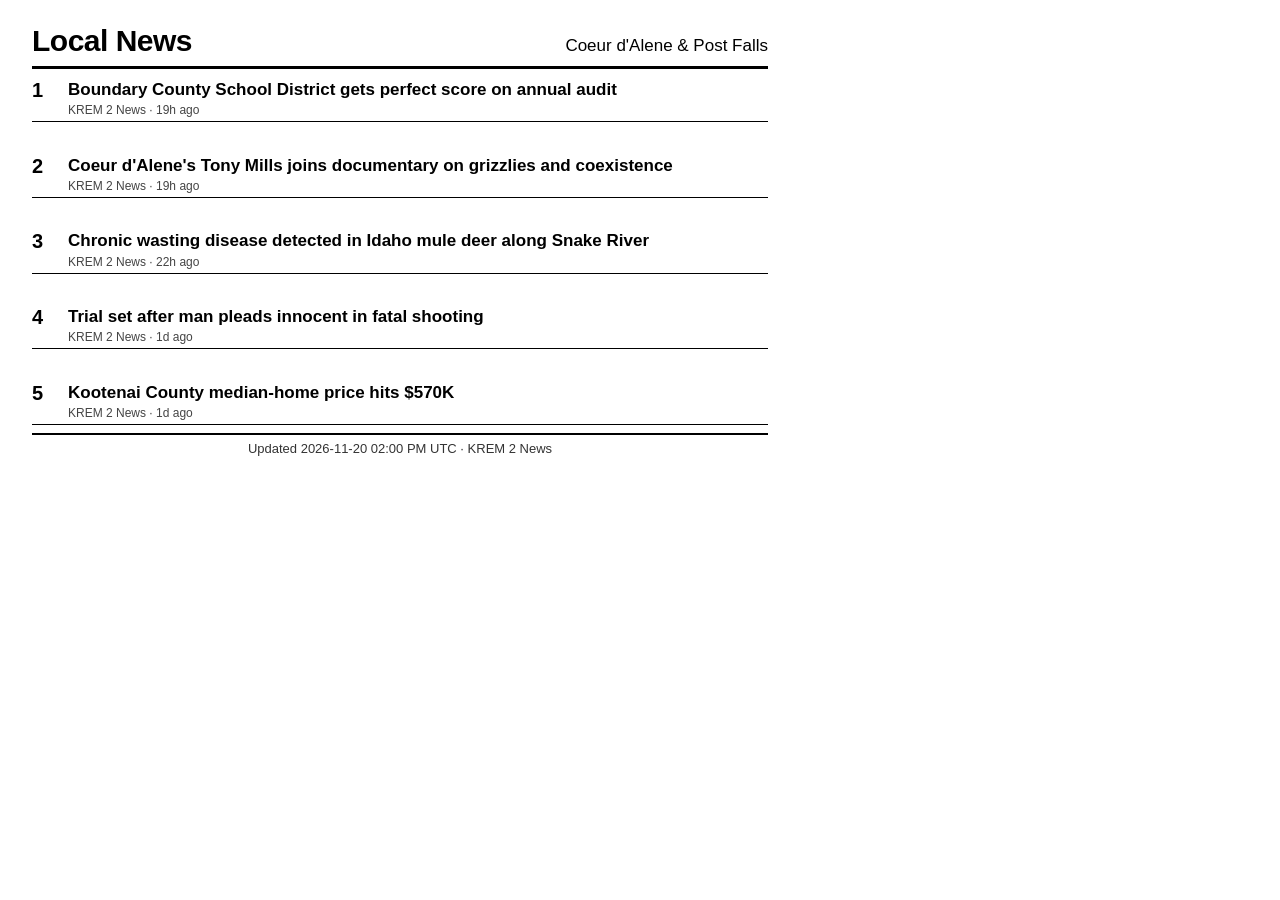
==== news.html @ 1db6825b "chore: update gas prices + local news + trends [skip ci]" ====
<!doctype html>
<html lang="en">
<head>
<meta charset="utf-8">
<title>Local News — Coeur d'Alene &amp; Post Falls</title>
<meta name="viewport" content="width=800, initial-scale=1">
<link rel="stylesheet" href="css/styles.css">
</head>
<body>
  <div class="screen">
    <header>
      <h1>Local News</h1>
      <span class="location">Coeur d'Alene &amp; Post Falls</span>
    </header>
    <ol class="rows news-rows">
    <li class="row">
      <span class="rank">1</span>
      <span class="details">
        <span class="headline">Boundary County School District gets perfect score on annual audit</span>
        <span class="meta">KREM 2 News · 19h ago</span>
      </span>
    </li>
    <li class="row">
      <span class="rank">2</span>
      <span class="details">
        <span class="headline">Coeur d&#x27;Alene&#x27;s Tony Mills joins documentary on grizzlies and coexistence</span>
        <span class="meta">KREM 2 News · 19h ago</span>
      </span>
    </li>
    <li class="row">
      <span class="rank">3</span>
      <span class="details">
        <span class="headline">Chronic wasting disease detected in Idaho mule deer along Snake River</span>
        <span class="meta">KREM 2 News · 22h ago</span>
      </span>
    </li>
    <li class="row">
      <span class="rank">4</span>
      <span class="details">
        <span class="headline">Trial set after man pleads innocent in fatal shooting</span>
        <span class="meta">KREM 2 News · 1d ago</span>
      </span>
    </li>
    <li class="row">
      <span class="rank">5</span>
      <span class="details">
        <span class="headline">Kootenai County median-home price hits $570K</span>
        <span class="meta">KREM 2 News · 1d ago</span>
      </span>
    </li>
    </ol>
    <footer>Updated 2026-11-20 02:00 PM UTC · KREM 2 News</footer>
  </div>
</body>
</html>
---- css/styles.css ----
/* Fixed 800x480 canvas for the reTerminal E1001 (7.5" monochrome e-paper).
   Screenshot-only: no color, no animation, no shadows/gradients — flat
   black-on-white only, since e-ink has no meaningful hover/transition. */

* {
  margin: 0;
  padding: 0;
  box-sizing: border-box;
}

html, body {
  width: 800px;
  height: 480px;
  background: #fff;
  color: #000;
  font-family: "Helvetica Neue", Arial, sans-serif;
  overflow: hidden;
}

.screen {
  width: 800px;
  height: 480px;
  padding: 24px 32px;
  display: flex;
  flex-direction: column;
}

header {
  display: flex;
  align-items: baseline;
  justify-content: space-between;
  border-bottom: 3px solid #000;
  padding-bottom: 8px;
  margin-bottom: 10px;
}

h1 {
  font-size: 30px;
  font-weight: 700;
  letter-spacing: -0.5px;
}

.location {
  font-size: 17px;
  font-weight: 500;
}

.rows {
  list-style: none;
  flex: 1;
  display: flex;
  flex-direction: column;
  gap: 4px;
  min-height: 0;
}

.row {
  display: flex;
  align-items: center;
  border-bottom: 1px solid #000;
  padding-bottom: 4px;
}

.row:last-child {
  border-bottom: none;
}

.rank {
  font-size: 22px;
  font-weight: 700;
  width: 38px;
  flex-shrink: 0;
}

.details {
  flex: 1;
  display: flex;
  flex-direction: column;
  min-width: 0;
}

.name {
  font-size: 19px;
  font-weight: 700;
  white-space: nowrap;
  overflow: hidden;
  text-overflow: ellipsis;
}

.address {
  font-size: 13px;
  font-weight: 400;
  color: #444;
  white-space: nowrap;
  overflow: hidden;
  text-overflow: ellipsis;
}

.price {
  font-size: 28px;
  font-weight: 700;
  flex-shrink: 0;
  margin-left: 12px;
}

footer {
  margin-top: 8px;
  padding-top: 6px;
  border-top: 2px solid #000;
  font-size: 13px;
  text-align: center;
  color: #333;
}

/* News page: fewer, taller rows than the gas page's .rows. Headlines wrap
   to 2 lines (unlike the single-line ellipsis station names/addresses)
   since the headline itself is the point, not just a label. */

.news-rows {
  justify-content: space-between;
  gap: 6px;
}

.news-rows .row {
  border-bottom: 1px solid #000;
  padding-bottom: 4px;
  align-items: flex-start;
}

.news-rows .rank {
  font-size: 20px;
  width: 36px;
}

.headline {
  font-size: 17px;
  font-weight: 700;
  line-height: 1.25;
  display: -webkit-box;
  -webkit-line-clamp: 2;
  -webkit-box-orient: vertical;
  overflow: hidden;
}

.meta {
  font-size: 12px;
  font-weight: 400;
  color: #444;
  margin-top: 3px;
}

/* Trends page: a current-price banner above the .rows list, then one row
   per comparison window (week/month/year). Monochrome like the rest of the
   e-ink canvas, so direction is conveyed with arrow glyphs, not color. */

.current-price {
  display: flex;
  align-items: baseline;
  justify-content: space-between;
  padding: 10px 4px;
  margin-bottom: 6px;
  border-bottom: 1px solid #000;
}

.current-label {
  font-size: 17px;
  font-weight: 500;
}

.current-value {
  font-size: 34px;
  font-weight: 700;
}

.trend-rows {
  justify-content: space-between;
}

.trend-rows .row {
  align-items: center;
  padding-bottom: 8px;
}

.trend-rows .name {
  font-size: 21px;
}

.trend-rows .address {
  font-size: 14px;
}

.trend-rows .price {
  font-size: 21px;
}
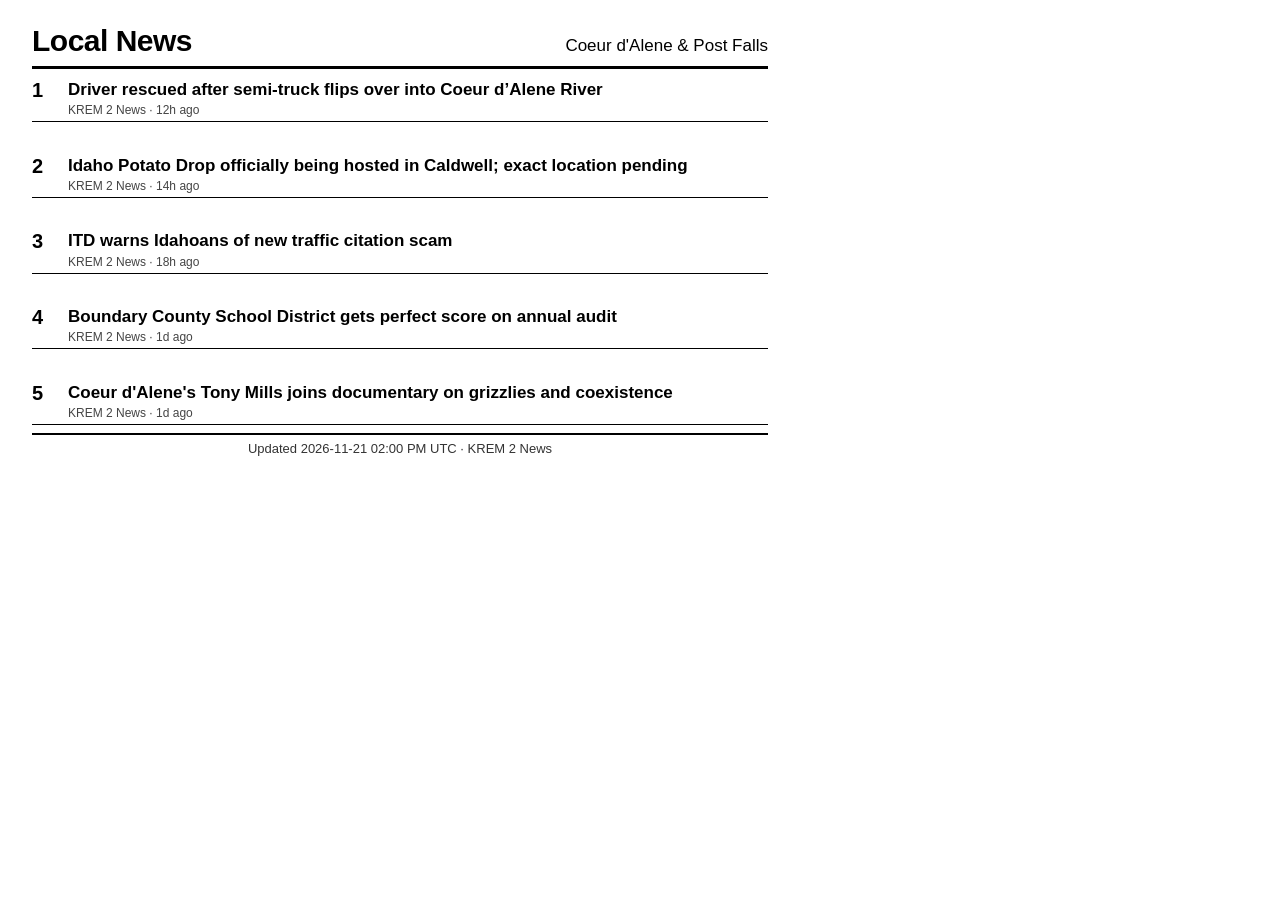
==== commit ad61294b: "chore: update gas prices + local news + trends [skip ci]" ====
--- a/news.html
+++ b/news.html
@@ -16,40 +16,40 @@
     <li class="row">
       <span class="rank">1</span>
       <span class="details">
-        <span class="headline">Boundary County School District gets perfect score on annual audit</span>
-        <span class="meta">KREM 2 News · 19h ago</span>
+        <span class="headline">Driver rescued after semi-truck flips over into Coeur d’Alene River</span>
+        <span class="meta">KREM 2 News · 12h ago</span>
       </span>
     </li>
     <li class="row">
       <span class="rank">2</span>
       <span class="details">
-        <span class="headline">Coeur d&#x27;Alene&#x27;s Tony Mills joins documentary on grizzlies and coexistence</span>
-        <span class="meta">KREM 2 News · 19h ago</span>
+        <span class="headline">Idaho Potato Drop officially being hosted in Caldwell; exact location pending</span>
+        <span class="meta">KREM 2 News · 14h ago</span>
       </span>
     </li>
     <li class="row">
       <span class="rank">3</span>
       <span class="details">
-        <span class="headline">Chronic wasting disease detected in Idaho mule deer along Snake River</span>
-        <span class="meta">KREM 2 News · 22h ago</span>
+        <span class="headline">ITD warns Idahoans of new traffic citation scam</span>
+        <span class="meta">KREM 2 News · 18h ago</span>
       </span>
     </li>
     <li class="row">
       <span class="rank">4</span>
       <span class="details">
-        <span class="headline">Trial set after man pleads innocent in fatal shooting</span>
+        <span class="headline">Boundary County School District gets perfect score on annual audit</span>
         <span class="meta">KREM 2 News · 1d ago</span>
       </span>
     </li>
     <li class="row">
       <span class="rank">5</span>
       <span class="details">
-        <span class="headline">Kootenai County median-home price hits $570K</span>
+        <span class="headline">Coeur d&#x27;Alene&#x27;s Tony Mills joins documentary on grizzlies and coexistence</span>
         <span class="meta">KREM 2 News · 1d ago</span>
       </span>
     </li>
     </ol>
-    <footer>Updated 2026-11-20 02:00 PM UTC · KREM 2 News</footer>
+    <footer>Updated 2026-11-21 02:00 PM UTC · KREM 2 News</footer>
   </div>
 </body>
 </html>
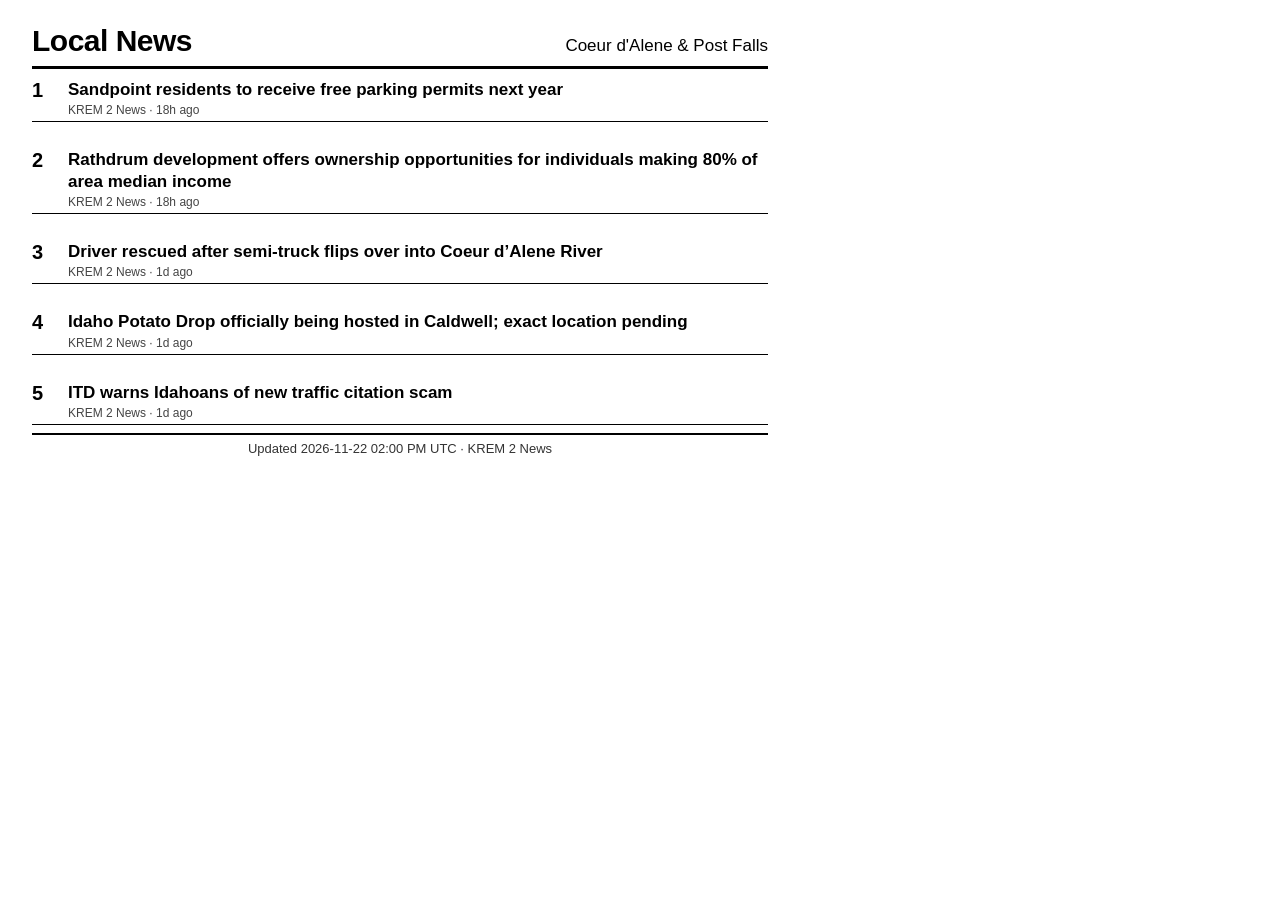
==== commit dec9b99a: "chore: update gas prices + local news + trends [skip ci]" ====
--- a/news.html
+++ b/news.html
@@ -16,40 +16,40 @@
     <li class="row">
       <span class="rank">1</span>
       <span class="details">
-        <span class="headline">Driver rescued after semi-truck flips over into Coeur d’Alene River</span>
-        <span class="meta">KREM 2 News · 12h ago</span>
+        <span class="headline">Sandpoint residents to receive free parking permits next year</span>
+        <span class="meta">KREM 2 News · 18h ago</span>
       </span>
     </li>
     <li class="row">
       <span class="rank">2</span>
       <span class="details">
-        <span class="headline">Idaho Potato Drop officially being hosted in Caldwell; exact location pending</span>
-        <span class="meta">KREM 2 News · 14h ago</span>
+        <span class="headline">Rathdrum development offers ownership opportunities for individuals making 80% of area median income</span>
+        <span class="meta">KREM 2 News · 18h ago</span>
       </span>
     </li>
     <li class="row">
       <span class="rank">3</span>
       <span class="details">
-        <span class="headline">ITD warns Idahoans of new traffic citation scam</span>
-        <span class="meta">KREM 2 News · 18h ago</span>
+        <span class="headline">Driver rescued after semi-truck flips over into Coeur d’Alene River</span>
+        <span class="meta">KREM 2 News · 1d ago</span>
       </span>
     </li>
     <li class="row">
       <span class="rank">4</span>
       <span class="details">
-        <span class="headline">Boundary County School District gets perfect score on annual audit</span>
+        <span class="headline">Idaho Potato Drop officially being hosted in Caldwell; exact location pending</span>
         <span class="meta">KREM 2 News · 1d ago</span>
       </span>
     </li>
     <li class="row">
       <span class="rank">5</span>
       <span class="details">
-        <span class="headline">Coeur d&#x27;Alene&#x27;s Tony Mills joins documentary on grizzlies and coexistence</span>
+        <span class="headline">ITD warns Idahoans of new traffic citation scam</span>
         <span class="meta">KREM 2 News · 1d ago</span>
       </span>
     </li>
     </ol>
-    <footer>Updated 2026-11-21 02:00 PM UTC · KREM 2 News</footer>
+    <footer>Updated 2026-11-22 02:00 PM UTC · KREM 2 News</footer>
   </div>
 </body>
 </html>
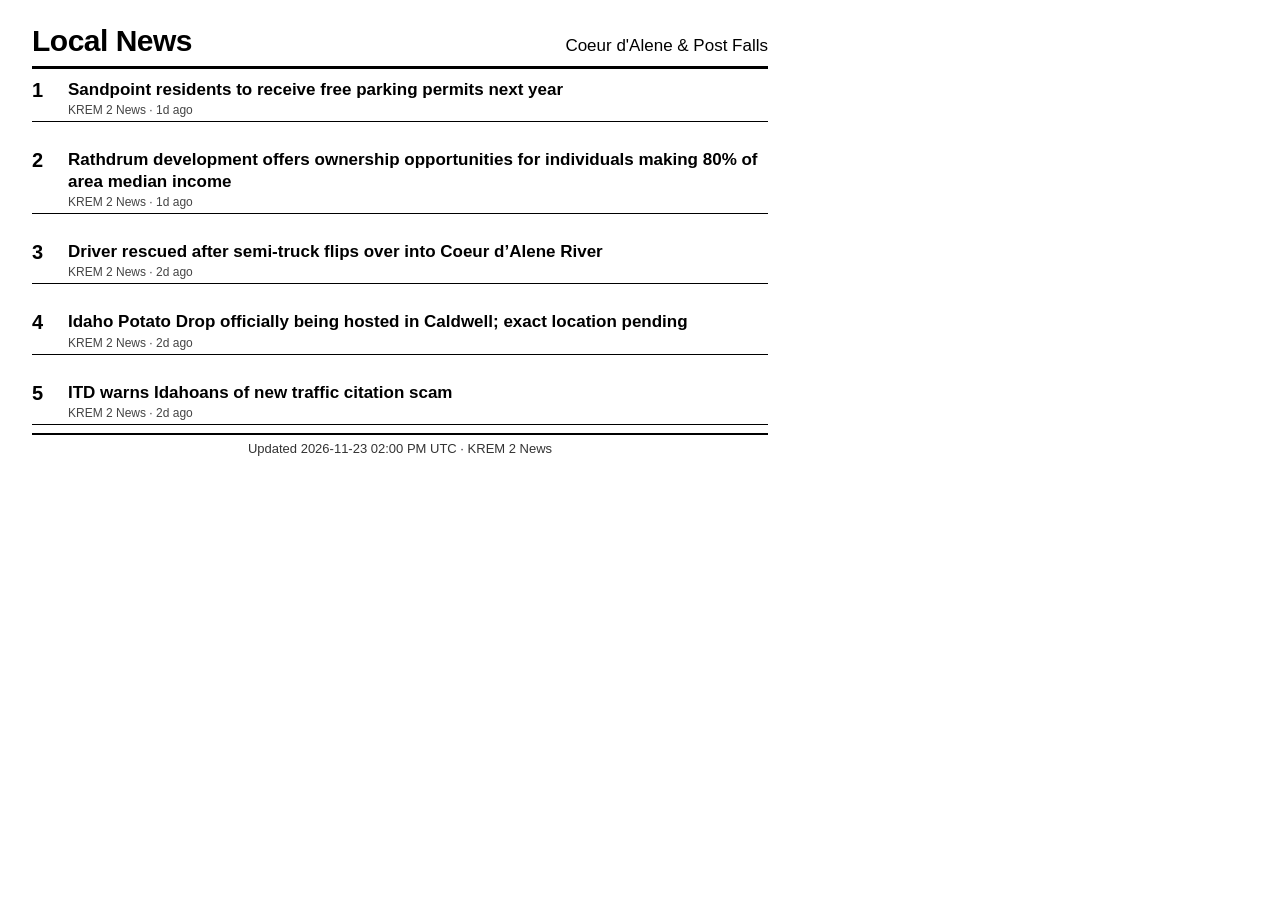
==== commit 7286aca3: "chore: update gas prices + local news + trends [skip ci]" ====
--- a/news.html
+++ b/news.html
@@ -17,39 +17,39 @@
       <span class="rank">1</span>
       <span class="details">
         <span class="headline">Sandpoint residents to receive free parking permits next year</span>
-        <span class="meta">KREM 2 News · 18h ago</span>
+        <span class="meta">KREM 2 News · 1d ago</span>
       </span>
     </li>
     <li class="row">
       <span class="rank">2</span>
       <span class="details">
         <span class="headline">Rathdrum development offers ownership opportunities for individuals making 80% of area median income</span>
-        <span class="meta">KREM 2 News · 18h ago</span>
+        <span class="meta">KREM 2 News · 1d ago</span>
       </span>
     </li>
     <li class="row">
       <span class="rank">3</span>
       <span class="details">
         <span class="headline">Driver rescued after semi-truck flips over into Coeur d’Alene River</span>
-        <span class="meta">KREM 2 News · 1d ago</span>
+        <span class="meta">KREM 2 News · 2d ago</span>
       </span>
     </li>
     <li class="row">
       <span class="rank">4</span>
       <span class="details">
         <span class="headline">Idaho Potato Drop officially being hosted in Caldwell; exact location pending</span>
-        <span class="meta">KREM 2 News · 1d ago</span>
+        <span class="meta">KREM 2 News · 2d ago</span>
       </span>
     </li>
     <li class="row">
       <span class="rank">5</span>
       <span class="details">
         <span class="headline">ITD warns Idahoans of new traffic citation scam</span>
-        <span class="meta">KREM 2 News · 1d ago</span>
+        <span class="meta">KREM 2 News · 2d ago</span>
       </span>
     </li>
     </ol>
-    <footer>Updated 2026-11-22 02:00 PM UTC · KREM 2 News</footer>
+    <footer>Updated 2026-11-23 02:00 PM UTC · KREM 2 News</footer>
   </div>
 </body>
 </html>
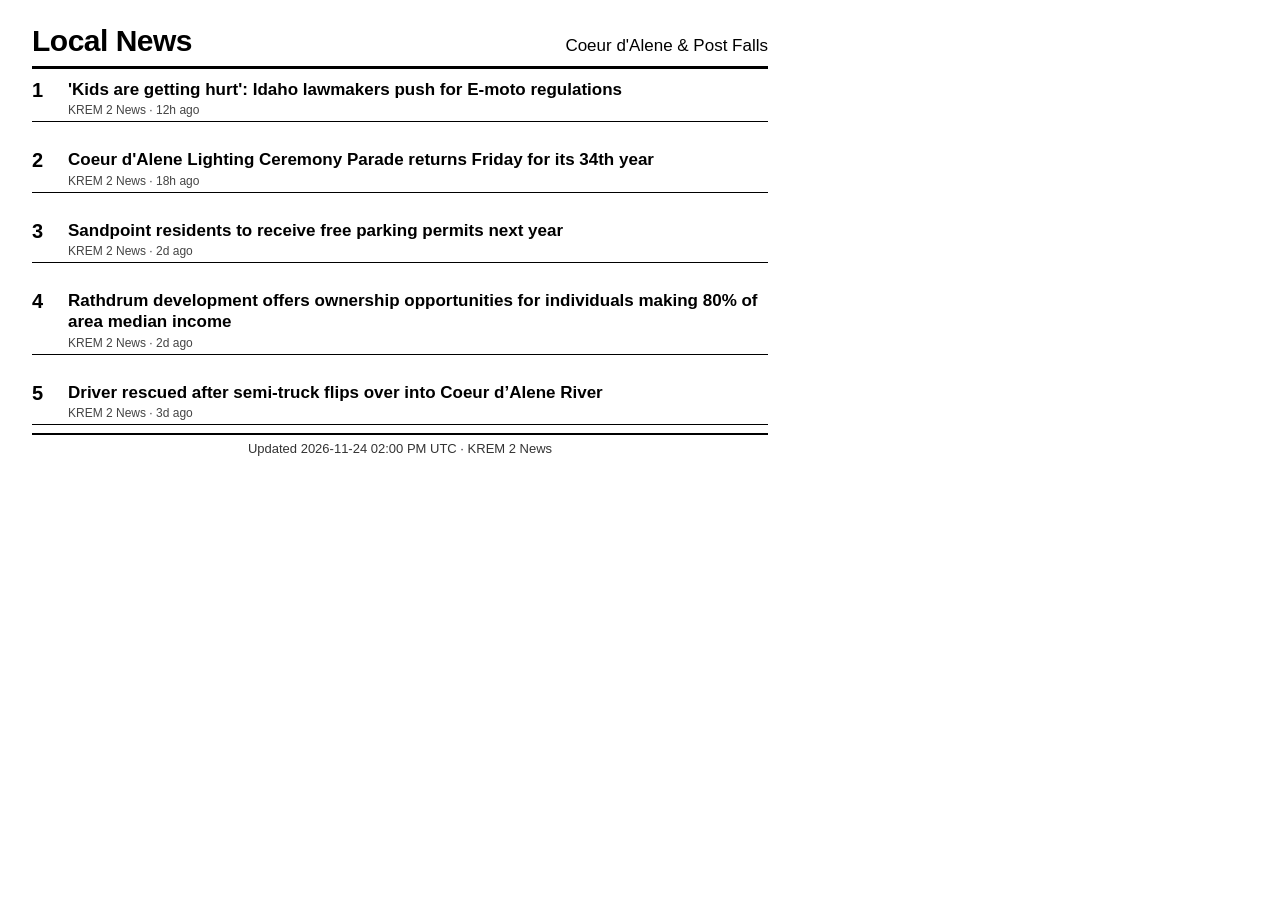
==== commit ac221056: "chore: update gas prices + local news + trends [skip ci]" ====
--- a/news.html
+++ b/news.html
@@ -16,40 +16,40 @@
     <li class="row">
       <span class="rank">1</span>
       <span class="details">
-        <span class="headline">Sandpoint residents to receive free parking permits next year</span>
-        <span class="meta">KREM 2 News · 1d ago</span>
+        <span class="headline">&#x27;Kids are getting hurt&#x27;: Idaho lawmakers push for E-moto regulations</span>
+        <span class="meta">KREM 2 News · 12h ago</span>
       </span>
     </li>
     <li class="row">
       <span class="rank">2</span>
       <span class="details">
-        <span class="headline">Rathdrum development offers ownership opportunities for individuals making 80% of area median income</span>
-        <span class="meta">KREM 2 News · 1d ago</span>
+        <span class="headline">Coeur d&#x27;Alene Lighting Ceremony Parade returns Friday for its 34th year</span>
+        <span class="meta">KREM 2 News · 18h ago</span>
       </span>
     </li>
     <li class="row">
       <span class="rank">3</span>
       <span class="details">
-        <span class="headline">Driver rescued after semi-truck flips over into Coeur d’Alene River</span>
+        <span class="headline">Sandpoint residents to receive free parking permits next year</span>
         <span class="meta">KREM 2 News · 2d ago</span>
       </span>
     </li>
     <li class="row">
       <span class="rank">4</span>
       <span class="details">
-        <span class="headline">Idaho Potato Drop officially being hosted in Caldwell; exact location pending</span>
+        <span class="headline">Rathdrum development offers ownership opportunities for individuals making 80% of area median income</span>
         <span class="meta">KREM 2 News · 2d ago</span>
       </span>
     </li>
     <li class="row">
       <span class="rank">5</span>
       <span class="details">
-        <span class="headline">ITD warns Idahoans of new traffic citation scam</span>
-        <span class="meta">KREM 2 News · 2d ago</span>
+        <span class="headline">Driver rescued after semi-truck flips over into Coeur d’Alene River</span>
+        <span class="meta">KREM 2 News · 3d ago</span>
       </span>
     </li>
     </ol>
-    <footer>Updated 2026-11-23 02:00 PM UTC · KREM 2 News</footer>
+    <footer>Updated 2026-11-24 02:00 PM UTC · KREM 2 News</footer>
   </div>
 </body>
 </html>
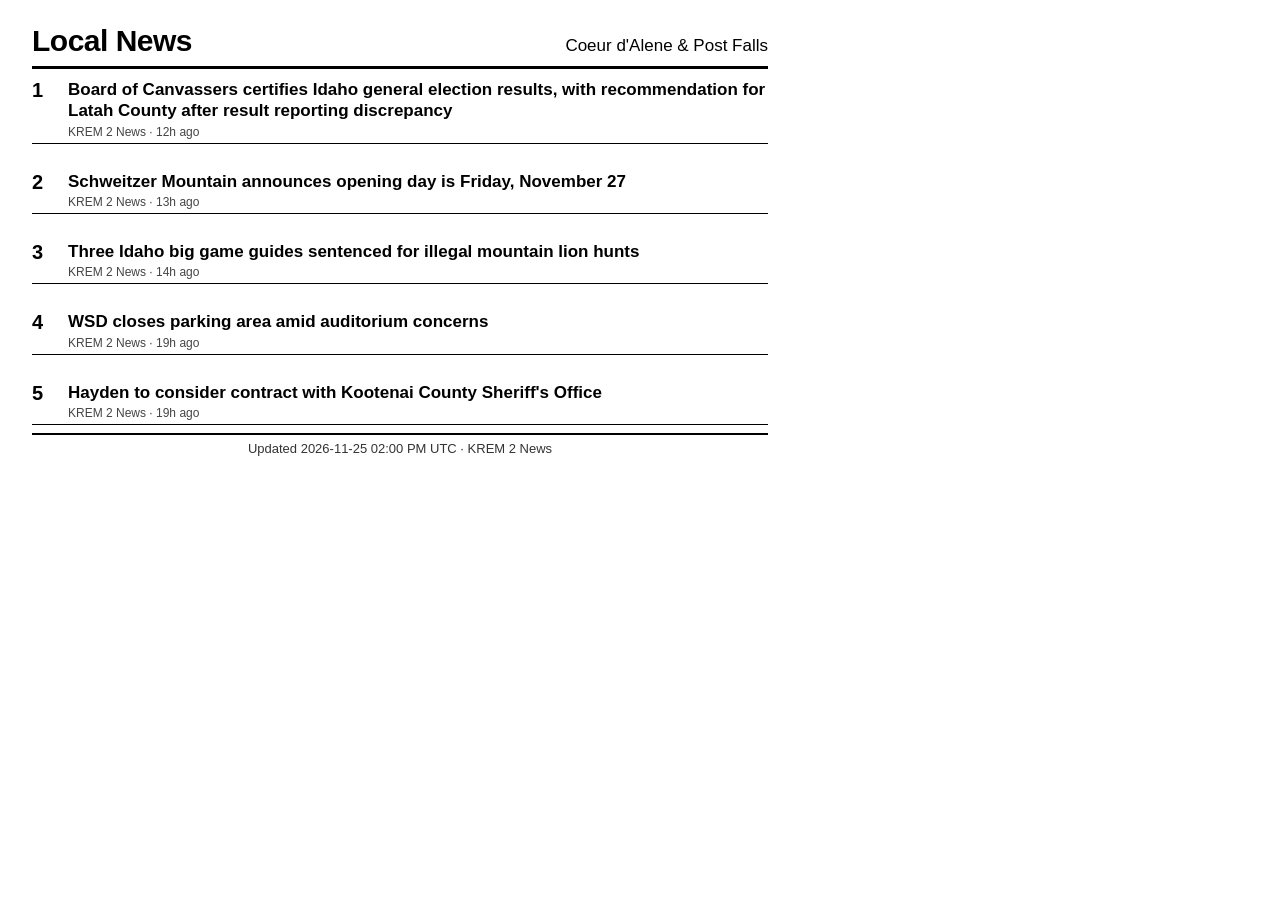
==== commit 7d1179c5: "chore: update gas prices + local news + trends [skip ci]" ====
--- a/news.html
+++ b/news.html
@@ -16,40 +16,40 @@
     <li class="row">
       <span class="rank">1</span>
       <span class="details">
-        <span class="headline">&#x27;Kids are getting hurt&#x27;: Idaho lawmakers push for E-moto regulations</span>
+        <span class="headline">Board of Canvassers certifies Idaho general election results, with recommendation for Latah County after result reporting discrepancy</span>
         <span class="meta">KREM 2 News · 12h ago</span>
       </span>
     </li>
     <li class="row">
       <span class="rank">2</span>
       <span class="details">
-        <span class="headline">Coeur d&#x27;Alene Lighting Ceremony Parade returns Friday for its 34th year</span>
-        <span class="meta">KREM 2 News · 18h ago</span>
+        <span class="headline">Schweitzer Mountain announces opening day is Friday, November 27</span>
+        <span class="meta">KREM 2 News · 13h ago</span>
       </span>
     </li>
     <li class="row">
       <span class="rank">3</span>
       <span class="details">
-        <span class="headline">Sandpoint residents to receive free parking permits next year</span>
-        <span class="meta">KREM 2 News · 2d ago</span>
+        <span class="headline">Three Idaho big game guides sentenced for illegal mountain lion hunts</span>
+        <span class="meta">KREM 2 News · 14h ago</span>
       </span>
     </li>
     <li class="row">
       <span class="rank">4</span>
       <span class="details">
-        <span class="headline">Rathdrum development offers ownership opportunities for individuals making 80% of area median income</span>
-        <span class="meta">KREM 2 News · 2d ago</span>
+        <span class="headline">WSD closes parking area amid auditorium concerns</span>
+        <span class="meta">KREM 2 News · 19h ago</span>
       </span>
     </li>
     <li class="row">
       <span class="rank">5</span>
       <span class="details">
-        <span class="headline">Driver rescued after semi-truck flips over into Coeur d’Alene River</span>
-        <span class="meta">KREM 2 News · 3d ago</span>
+        <span class="headline">Hayden to consider contract with Kootenai County Sheriff&#x27;s Office</span>
+        <span class="meta">KREM 2 News · 19h ago</span>
       </span>
     </li>
     </ol>
-    <footer>Updated 2026-11-24 02:00 PM UTC · KREM 2 News</footer>
+    <footer>Updated 2026-11-25 02:00 PM UTC · KREM 2 News</footer>
   </div>
 </body>
 </html>
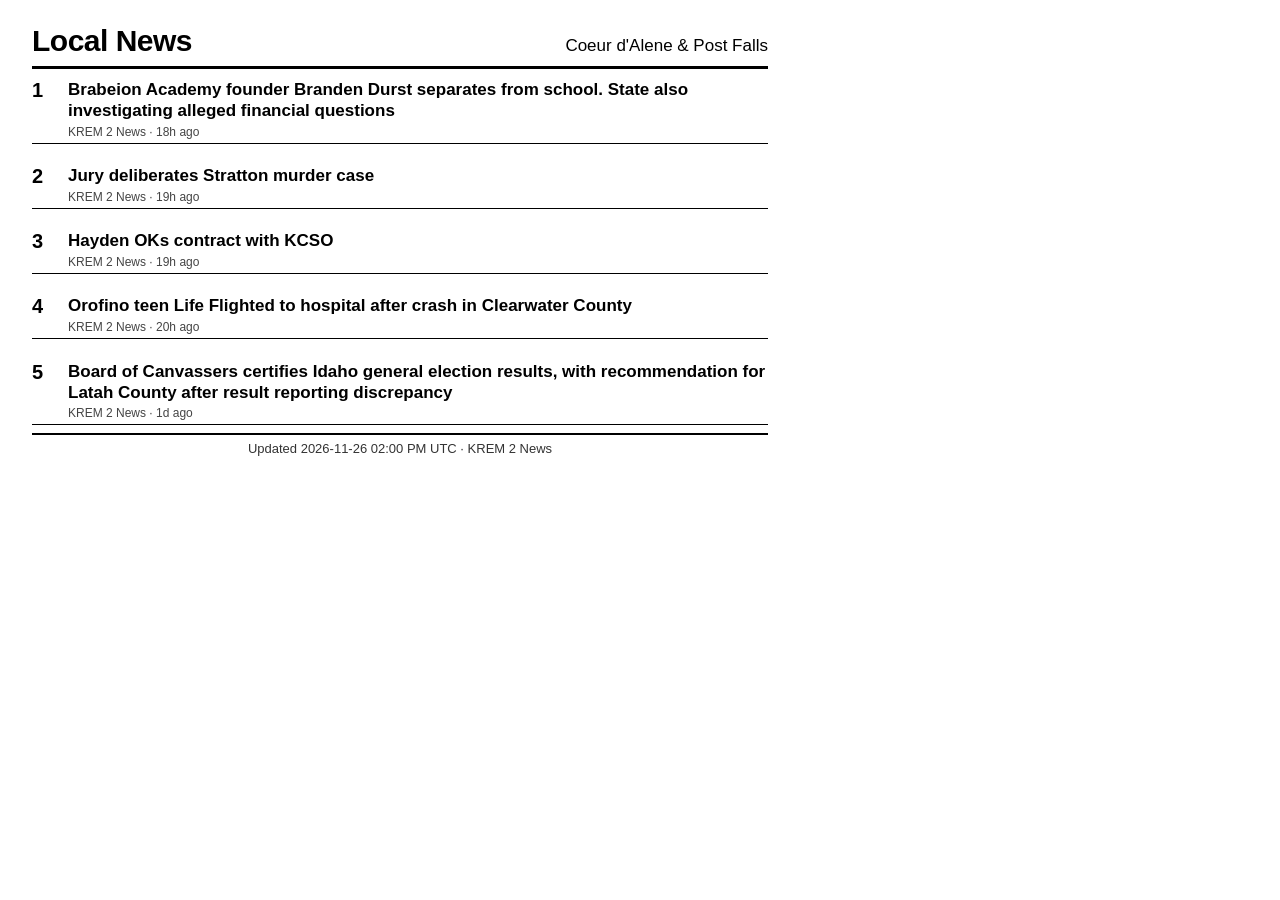
==== commit 970252e1: "chore: update gas prices + local news + trends [skip ci]" ====
--- a/news.html
+++ b/news.html
@@ -16,40 +16,40 @@
     <li class="row">
       <span class="rank">1</span>
       <span class="details">
-        <span class="headline">Board of Canvassers certifies Idaho general election results, with recommendation for Latah County after result reporting discrepancy</span>
-        <span class="meta">KREM 2 News · 12h ago</span>
+        <span class="headline">Brabeion Academy founder Branden Durst separates from school. State also investigating alleged financial questions</span>
+        <span class="meta">KREM 2 News · 18h ago</span>
       </span>
     </li>
     <li class="row">
       <span class="rank">2</span>
       <span class="details">
-        <span class="headline">Schweitzer Mountain announces opening day is Friday, November 27</span>
-        <span class="meta">KREM 2 News · 13h ago</span>
+        <span class="headline">Jury deliberates Stratton murder case</span>
+        <span class="meta">KREM 2 News · 19h ago</span>
       </span>
     </li>
     <li class="row">
       <span class="rank">3</span>
       <span class="details">
-        <span class="headline">Three Idaho big game guides sentenced for illegal mountain lion hunts</span>
-        <span class="meta">KREM 2 News · 14h ago</span>
+        <span class="headline">Hayden OKs contract with KCSO</span>
+        <span class="meta">KREM 2 News · 19h ago</span>
       </span>
     </li>
     <li class="row">
       <span class="rank">4</span>
       <span class="details">
-        <span class="headline">WSD closes parking area amid auditorium concerns</span>
-        <span class="meta">KREM 2 News · 19h ago</span>
+        <span class="headline">Orofino teen Life Flighted to hospital after crash in Clearwater County</span>
+        <span class="meta">KREM 2 News · 20h ago</span>
       </span>
     </li>
     <li class="row">
       <span class="rank">5</span>
       <span class="details">
-        <span class="headline">Hayden to consider contract with Kootenai County Sheriff&#x27;s Office</span>
-        <span class="meta">KREM 2 News · 19h ago</span>
+        <span class="headline">Board of Canvassers certifies Idaho general election results, with recommendation for Latah County after result reporting discrepancy</span>
+        <span class="meta">KREM 2 News · 1d ago</span>
       </span>
     </li>
     </ol>
-    <footer>Updated 2026-11-25 02:00 PM UTC · KREM 2 News</footer>
+    <footer>Updated 2026-11-26 02:00 PM UTC · KREM 2 News</footer>
   </div>
 </body>
 </html>
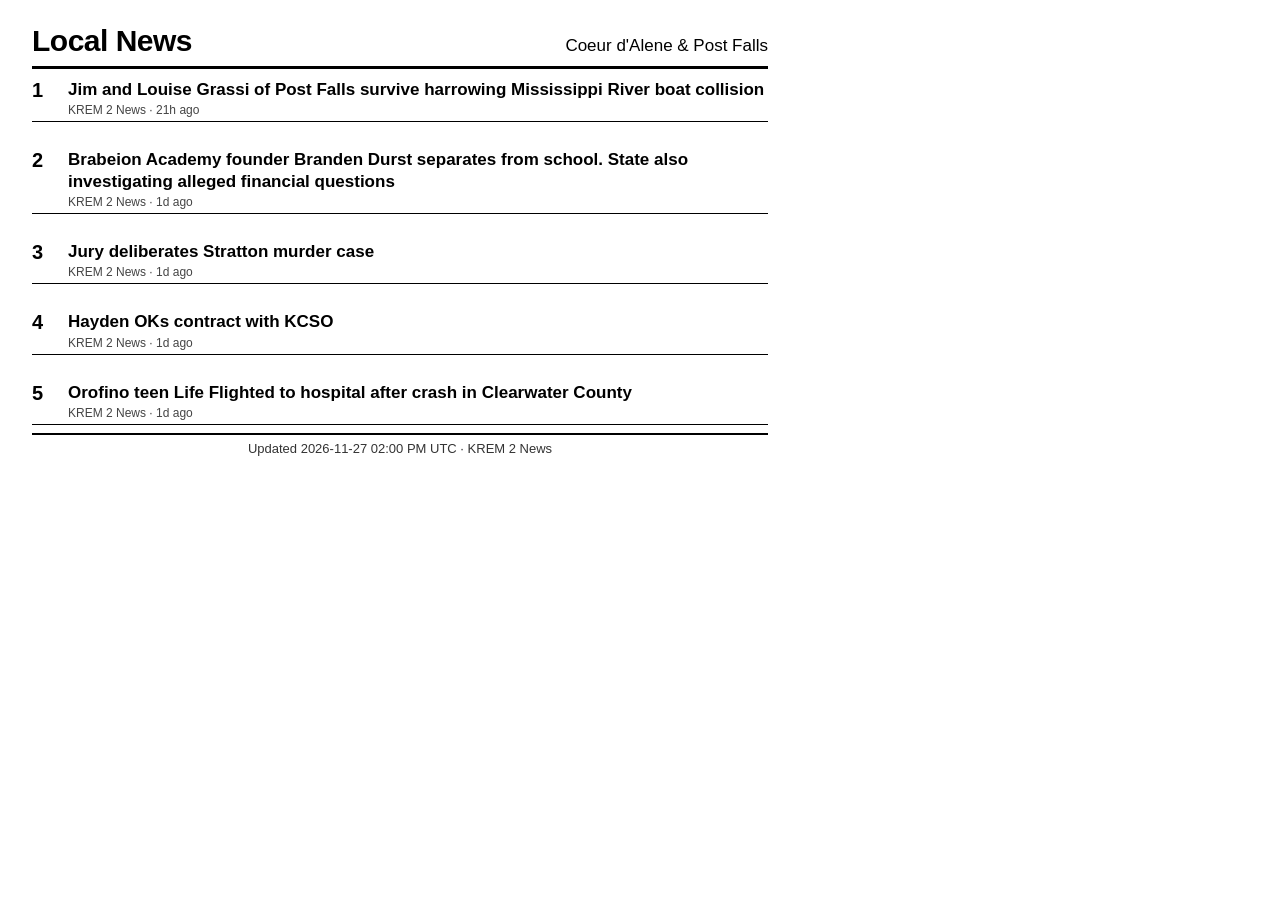
==== commit 7d9db817: "chore: update gas prices + local news + trends [skip ci]" ====
--- a/news.html
+++ b/news.html
@@ -16,40 +16,40 @@
     <li class="row">
       <span class="rank">1</span>
       <span class="details">
-        <span class="headline">Brabeion Academy founder Branden Durst separates from school. State also investigating alleged financial questions</span>
-        <span class="meta">KREM 2 News · 18h ago</span>
+        <span class="headline">Jim and Louise Grassi of Post Falls survive harrowing Mississippi River boat collision</span>
+        <span class="meta">KREM 2 News · 21h ago</span>
       </span>
     </li>
     <li class="row">
       <span class="rank">2</span>
       <span class="details">
-        <span class="headline">Jury deliberates Stratton murder case</span>
-        <span class="meta">KREM 2 News · 19h ago</span>
+        <span class="headline">Brabeion Academy founder Branden Durst separates from school. State also investigating alleged financial questions</span>
+        <span class="meta">KREM 2 News · 1d ago</span>
       </span>
     </li>
     <li class="row">
       <span class="rank">3</span>
       <span class="details">
-        <span class="headline">Hayden OKs contract with KCSO</span>
-        <span class="meta">KREM 2 News · 19h ago</span>
+        <span class="headline">Jury deliberates Stratton murder case</span>
+        <span class="meta">KREM 2 News · 1d ago</span>
       </span>
     </li>
     <li class="row">
       <span class="rank">4</span>
       <span class="details">
-        <span class="headline">Orofino teen Life Flighted to hospital after crash in Clearwater County</span>
-        <span class="meta">KREM 2 News · 20h ago</span>
+        <span class="headline">Hayden OKs contract with KCSO</span>
+        <span class="meta">KREM 2 News · 1d ago</span>
       </span>
     </li>
     <li class="row">
       <span class="rank">5</span>
       <span class="details">
-        <span class="headline">Board of Canvassers certifies Idaho general election results, with recommendation for Latah County after result reporting discrepancy</span>
+        <span class="headline">Orofino teen Life Flighted to hospital after crash in Clearwater County</span>
         <span class="meta">KREM 2 News · 1d ago</span>
       </span>
     </li>
     </ol>
-    <footer>Updated 2026-11-26 02:00 PM UTC · KREM 2 News</footer>
+    <footer>Updated 2026-11-27 02:00 PM UTC · KREM 2 News</footer>
   </div>
 </body>
 </html>
